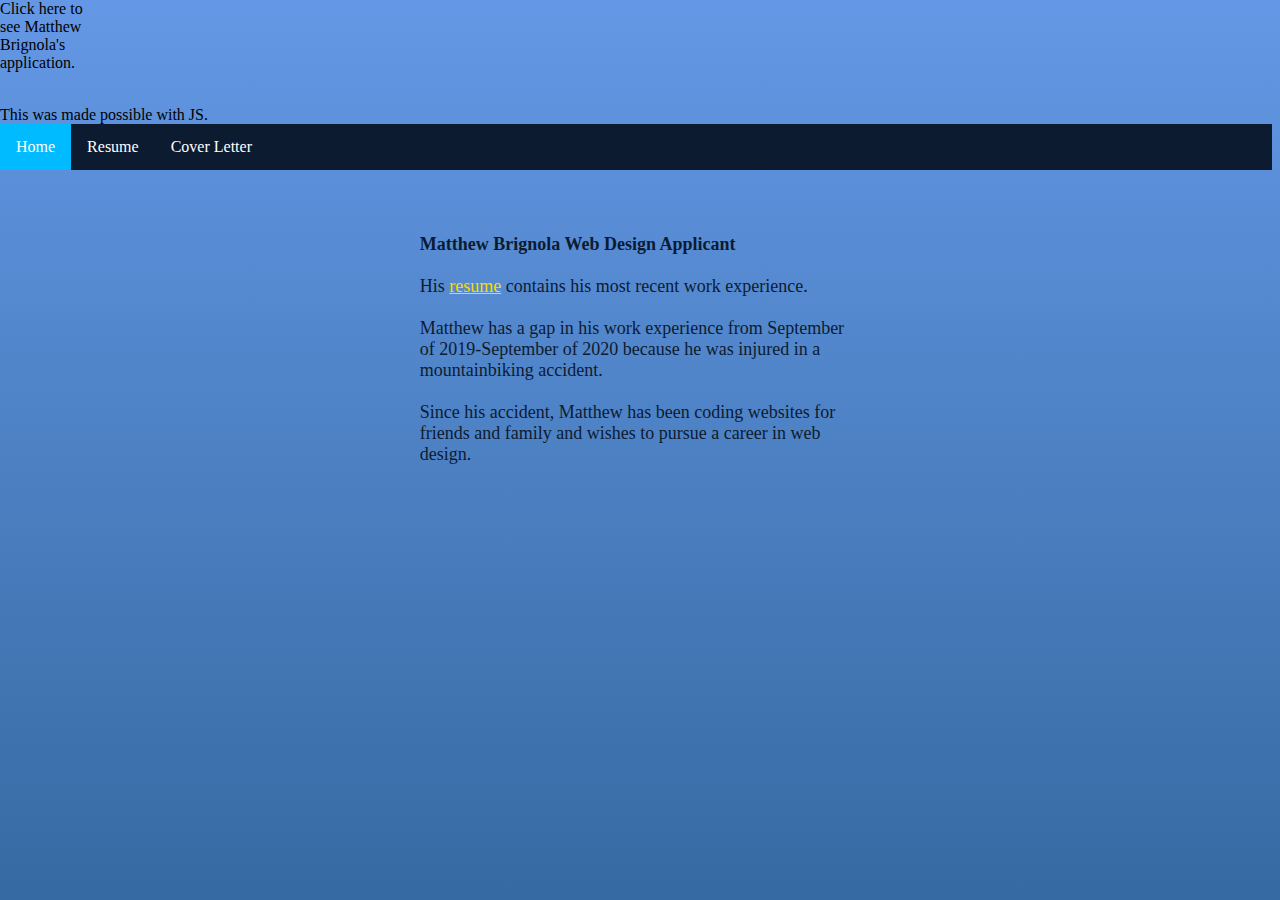
==== Index.html @ 4fb85397 "Add files via upload" ====
<! !DOCTYPE html>
    <meta name="viewport" content="width=device-width, initial-scale=1.0">
    <html>



    <div onclick="goodbye()" id="hide">
        <p class="close">
            Click here to<br>see Matthew<br>Brignola's<br>application.
        </p><br>
        This was made possible with JS.
    </div>

    <div id="hidden">

        <body style="margin-top: 0%; margin-left: 0%;">

            <ul>
                <li><a class="nav" href="Index.html">Home</a>
                </li>
                <li><a href="Resume.html">Resume</a></li>
                <li><a href="CoverLetter.html">Cover Letter</a></li>
            </ul>

        </body>
        <div id="head">
            <b>Matthew Brignola Web Design Applicant</b>
            <br><br>His <a href="Resume.html">resume</a> contains his most recent work experience.
            <br><br>Matthew has a gap in his work experience from September of 2019-September of
            2020
            because he was injured in a mountainbiking accident.
            <br><br>Since his accident, Matthew has been coding websites for friends and family and wishes to pursue a
            career in web design.
        </div>
    </div>

    <link rel="stylesheet" href="index.css">

    <script src="index.js"></script>

    </html>
---- index.css ----
/* Background */
body {
    background: linear-gradient(#6498e6, #356aa2);
    margin-top: 0%; margin-left: 0%;
  }

  #head {
      color: rgb(13, 27, 48);
      margin-top: 5%;
      margin-left: 33%;
      margin-right: 33%;
      font-size: large;
  }


  /**/
  ul {
    list-style-type: none;
    margin: 0;
    padding: 0;
    overflow: hidden;
    background-color: rgb(13, 27, 48);
    width: 100%;
}

li {
    float: left;
}

li a {

    display: block;
    color: white;
    text-align: center;
    padding: 14px 16px;
    text-decoration: none;
}

li a:hover {
    background-color: rgb(0, 47, 255);
}

.nav {
    background-color: rgb(0, 187, 255);
}

/* Actual resume */
#resume {
    height: 120em;
    width: 60em;
}

a {
    color: gold
}

/* Resume Text */
.resumeContainer {
    margin-left: 5%;
    margin-top: 3%;
}

#experience {
    margin-left: 10%;
    margin-bottom: 0%;
}

#contact {
    margin-left: 5%;
    margin-bottom: 5%;
}
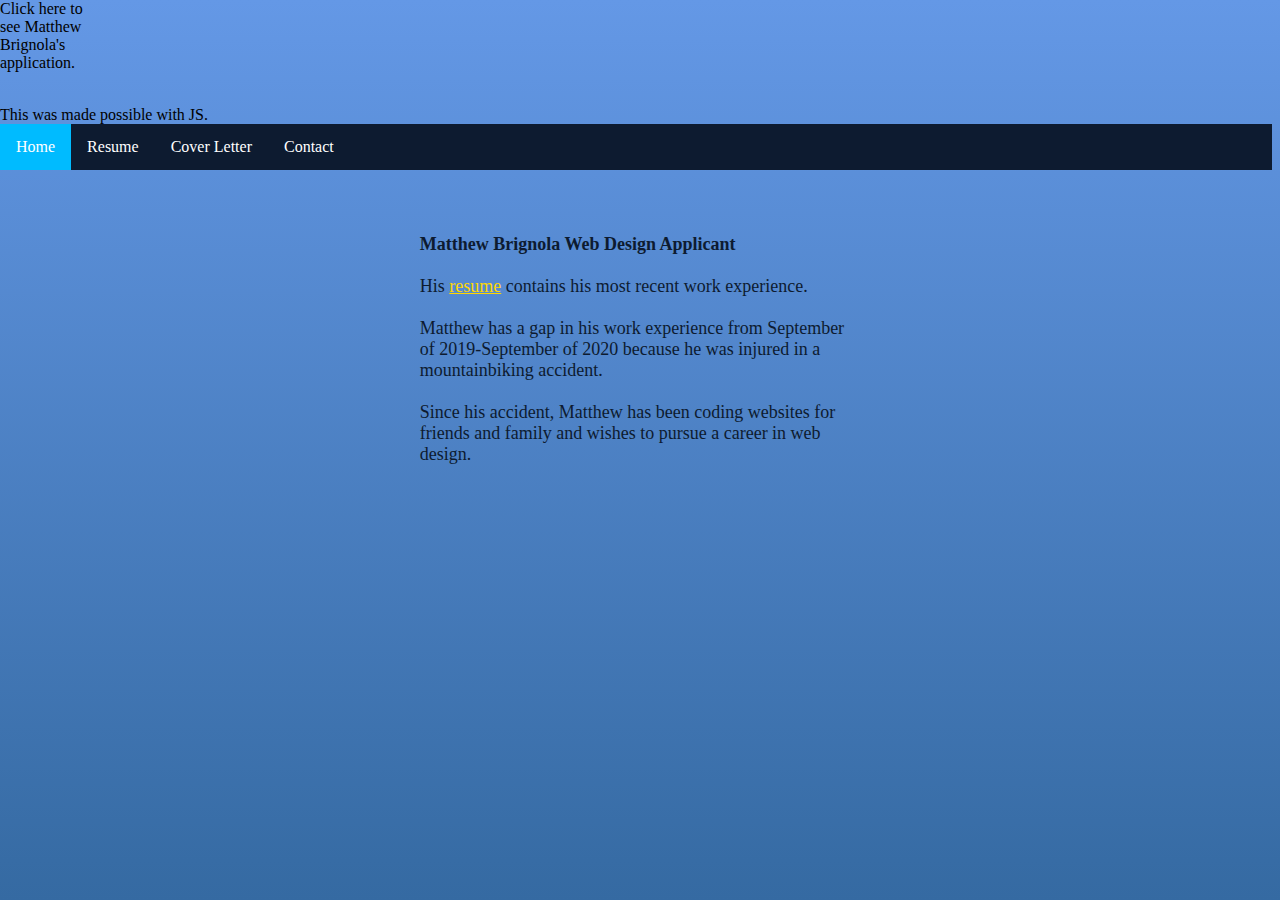
==== commit 9b2e5b40: "Add files via upload" ====
--- a/Index.html
+++ b/Index.html
@@ -20,6 +20,7 @@
                 </li>
                 <li><a href="Resume.html">Resume</a></li>
                 <li><a href="CoverLetter.html">Cover Letter</a></li>
+                <li><a href="Contact.html">Contact</a></li>
             </ul>
 
         </body>
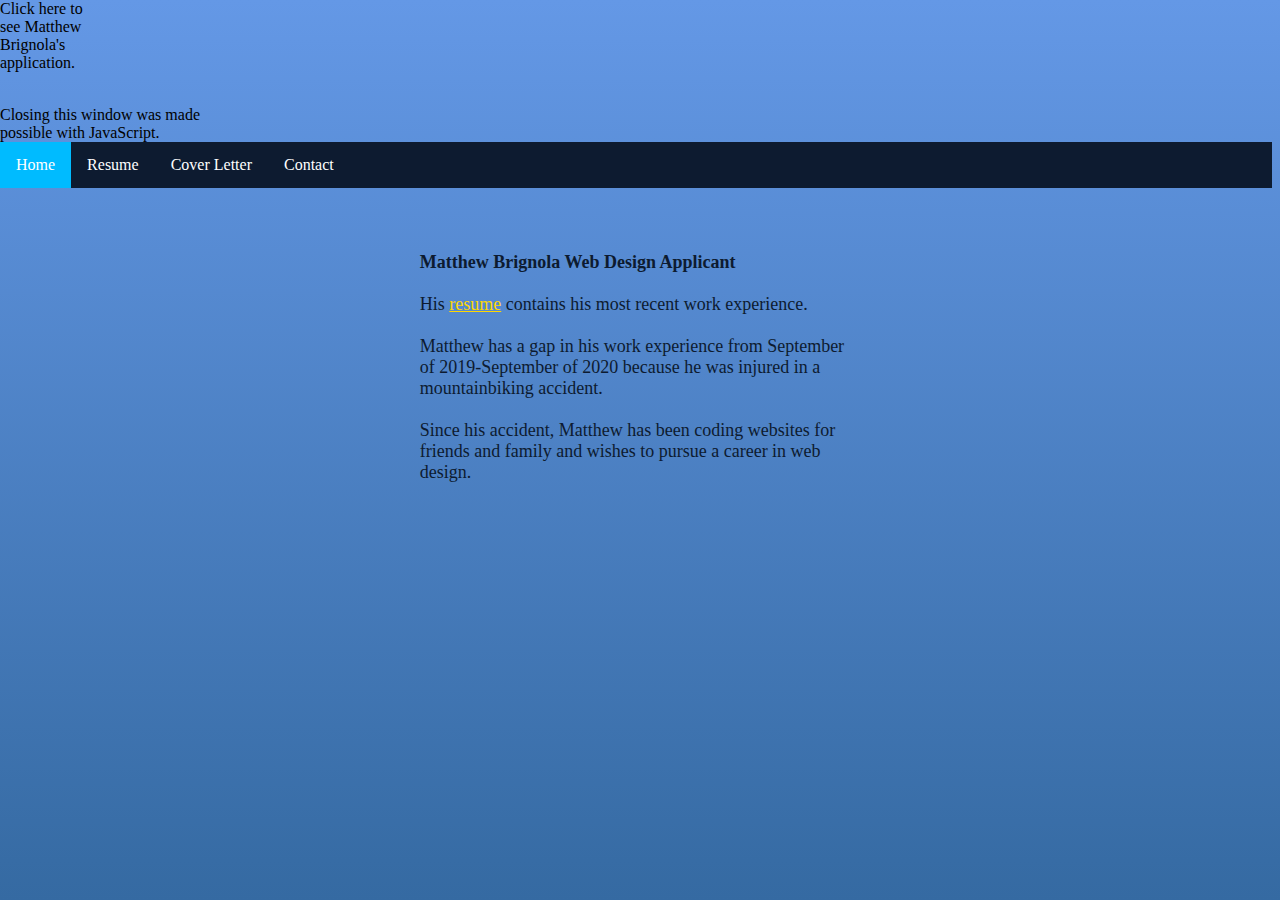
==== commit ddfe457b: "Add files via upload" ====
--- a/Index.html
+++ b/Index.html
@@ -8,7 +8,7 @@
         <p class="close">
             Click here to<br>see Matthew<br>Brignola's<br>application.
         </p><br>
-        This was made possible with JS.
+        Closing this window was made<br> possible with JavaScript.
     </div>
 
     <div id="hidden">
